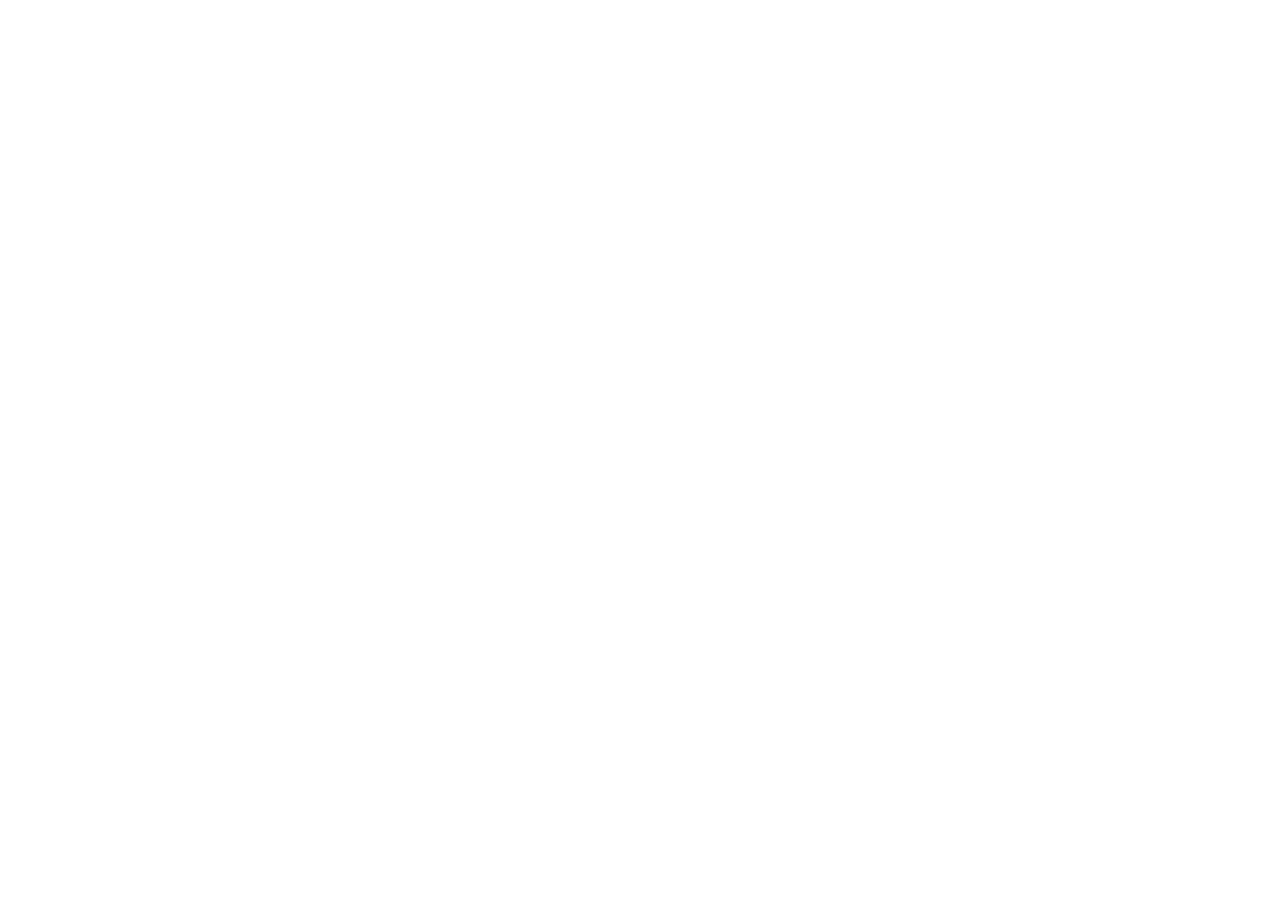
==== mobile/index.html @ 0af18b38 "Paint by number project" ====
<!DOCTYPE html>
<html lang="en">
<head>
	<meta charset="utf-8" />
	<title>My Paint By number With List</title>

    <meta name="viewport" content="width=device-width,
    initial-scale=1, maximum-scale=1" />
    
    <link rel="stylesheet" href="_/css/jquery.moble.css" />
    <script src="_/js/jquery.js"></script>
    <script src="_/js/jquery.moble.js"></script>
    
    <script src="_/js/myscript.js"></script>
    <link rel="stylesheet" href="_/css/mystyles.css" />
</head>
<body>
     <div id="home" data-role="page" ></div>















</body>
---- mobile/_/css/mystyles.css ----
body {
	font-family: "Helvetica", Arial, sans-serif;
}

#home {
	text-align: center;
	background: url('../../images/background_viewsource.png');
}


#home .ui-controlgroup {
	width: 60%;
	margin: 0 auto;
	margin-top: 20px;
	max-width: 250px;
}

#home img {
	width: 50%;
	max-width: 200px;
}

#videolist img {
	display: block;
	width: 90%;
}
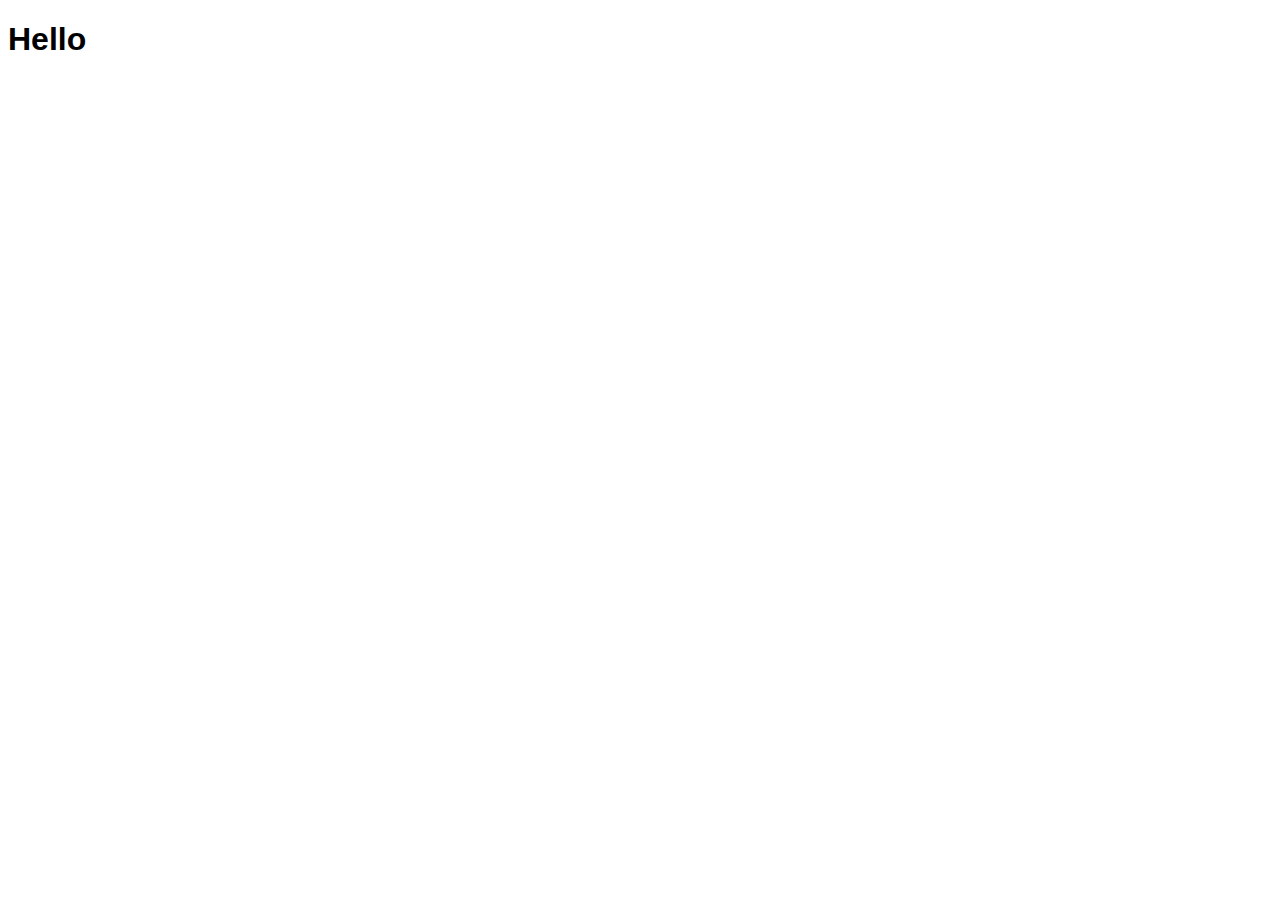
==== commit 835da55a: "made hello comment testing" ====
--- a/mobile/index.html
+++ b/mobile/index.html
@@ -16,6 +16,7 @@
 </head>
 <body>
      <div id="home" data-role="page" ></div>
+     <h1>Hello</h1>
 
 
 
